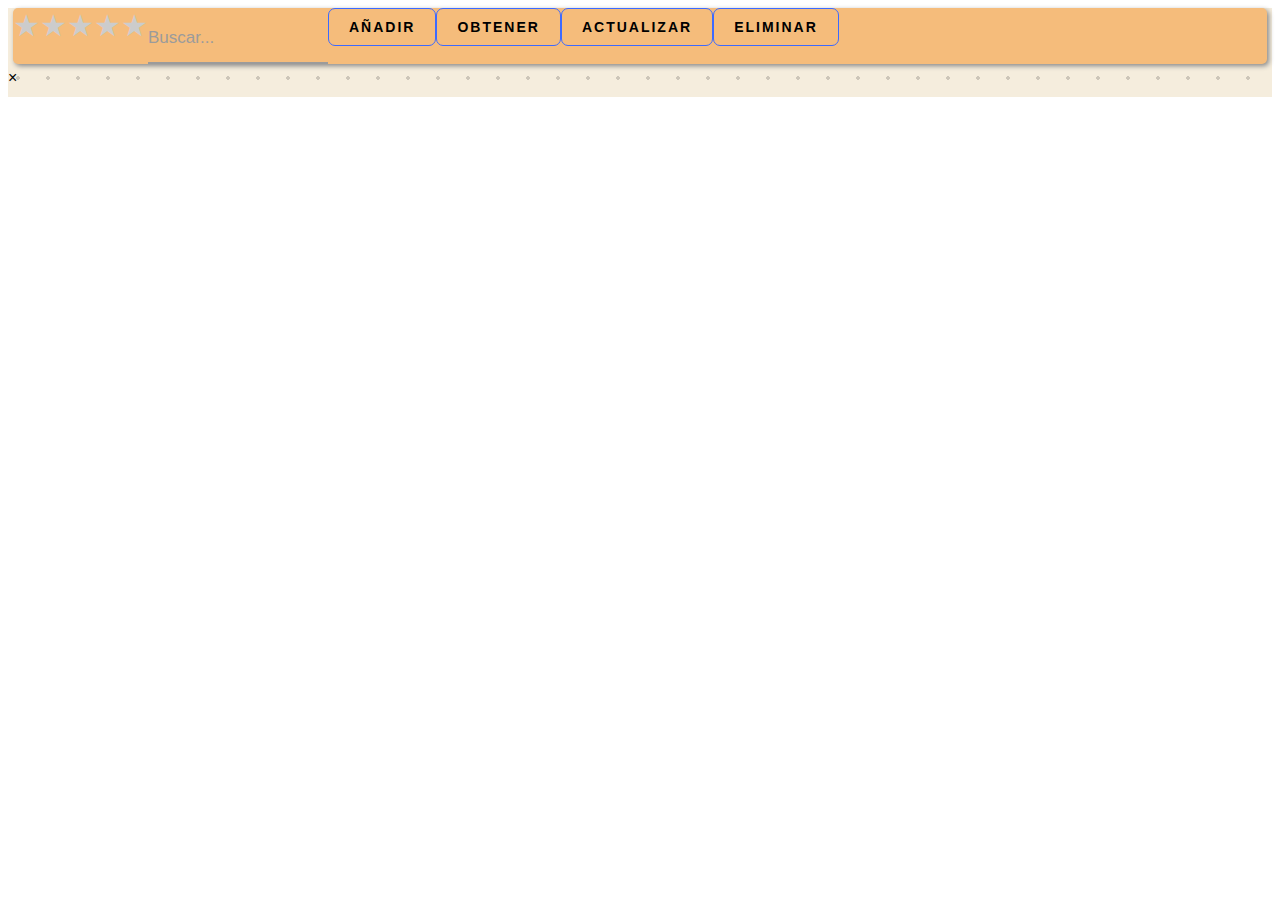
==== index.html @ a8325664 "Initial commit" ====
<!DOCTYPE html>
<html lang="es">
<head>
    <meta charset="UTF-8">
    <meta name="viewport" content="width=device-width, initial-scale=1.0">
    <script src="script.js" defer></script>
    <link rel="stylesheet" href="style.css">
    <title>Tienda falsa</title>
</head>
<body>
<div class="container">
    <div class="cabecera">
        <div class="rating">
            <input value="5" name="rating" id="star5" type="radio">
            <label for="star5"></label>
            <input value="4" name="rating" id="star4" type="radio">
            <label for="star4"></label>
            <input value="3" name="rating" id="star3" type="radio">
            <label for="star3"></label>
            <input value="2" name="rating" id="star2" type="radio">
            <label for="star2"></label>
            <input value="1" name="rating" id="star1" type="radio">
            <label for="star1"></label>
        </div>
        <div class="logo">
            
        </div>
        <div class="buscador">
            <div class="form__group field">
                <input type="text" class="form__field" placeholder="Buscar..." required="">
                <label for="name" class="form__label">Buscar...</label>
            </div>
        </div>
        <div class="aniadir" onclick="openAddProductModal()">
            <button class="boton">Añadir</button>
        </div>
        <div class="obtener" onclick="getProductFromDB()">
            <button class="boton">Obtener</button>
        </div>
        <div class="actualizar" onclick="updateProductInDB()">
            <button class="boton">Actualizar</button>
        </div>
        <div class="eliminar" onclick="deleteProductFromDB()">
            <button class="boton">Eliminar</button>
        </div>
    </div>

    <div id="addProductModal" class="modal">
        <span onclick="closeAddProductModal()" class="close">&times;</span>
        <div class="cuerpo">
            <div id="producto">
                <div class="img">
                   
                </div>
                <div class="titulo">
                    <p></p>
                </div>
                <div class="precio">
                    <p></p>
                </div>
                <div class="descripcion">
                    <p></p>
                </div>
            </div>
        </div>
    </div>
</div>
</body>
</html>
---- style.css ----
body{
font-family: 'Poppins', sans-serif;
}

.cabecera{
  display: flex;
  background-color:#F5BC7B;
  border-radius:5px;
  margin:5px;
  box-shadow: 2px 2px 5px #888;
}

.cuerpo{
  display: grid;
}

.form__group {
    position: relative;
    padding: 20px 0 0;
    width: 100%;
    max-width: 180px;
  }
  
  .form__field {
    font-family: inherit;
    width: 100%;
    border: none;
    border-bottom: 2px solid #9b9b9b;
    outline: 0;
    font-size: 17px;
    color: #fff;
    padding: 7px 0;
    background: transparent;
    transition: border-color 0.2s;
  }
  
  .form__field::placeholder {
    color: transparent;
  }
  
  .form__field:placeholder-shown ~ .form__label {
    font-size: 17px;
    cursor: text;
    top: 20px;
  }
  
  .form__label {
    position: absolute;
    top: 0;
    display: block;
    transition: 0.2s;
    font-size: 17px;
    color: #9b9b9b;
    pointer-events: none;
  }
  
  .form__field:focus {
    padding-bottom: 6px;
    font-weight: 700;
    border-width: 3px;
    border-image: linear-gradient(to right, #116399, #38caef);
    border-image-slice: 1;
  }
  
  .form__field:focus ~ .form__label {
    position: absolute;
    top: 0;
    display: block;
    transition: 0.2s;
    font-size: 17px;
    color: #38caef;
    font-weight: 700;
  }
  
  /* reset input */
  .form__field:required, .form__field:invalid {
    box-shadow: none;
  }


  /* CSS DE ESTRELLAS*/

  .rating {
    display: inline-block;
  }
  
  .rating input {
    display: none;
  }
  
  .rating label {
    float: right;
    cursor: pointer;
    color: #ccc;
    transition: color 0.3s;
  }
  
  .rating label:before {
    content: '\2605';
    font-size: 30px;
  }
  
  .rating input:checked ~ label,
  .rating label:hover,
  .rating label:hover ~ label {
    color: #6f00ff;
    transition: color 0.3s;
  }
  

  /*CSS DEL PRODUCTO*/



  .producto {
    position: relative;
    border-radius: 10px;
    width: 250px;
    height: 300px;
    background-color: lightgreen;
    -webkit-box-shadow: 1px 1px 12px #000;
    box-shadow: 1px 1px 12px #000;
    -webkit-transform: preserve-3d;
    -ms-transform: preserve-3d;
    transform: preserve-3d;
    -webkit-perspective: 2000px;
    perspective: 2000px;
    display: -webkit-box;
    display: -ms-flexbox;
    display: flex;
    flex-direction: row;
    flex-wrap: wrap;
    -webkit-box-align: center;
    -ms-flex-align: center;
    align-items: center;
    justify-content: center;
    color: #000;
    margin:10px;
  }
  
  .descripcion {
    top: 0;
    position: absolute;
    background-color: white;
    height: 100%;
    border-radius: 10px;
    cursor: pointer;
    -webkit-transition: all 0.5s;
    transition: all 0.5s;
    -webkit-transform-origin: 0;
    -ms-transform-origin: 0;
    transform-origin: 0;
    -webkit-box-shadow: 1px 1px 12px #000;
    box-shadow: 1px 1px 12px #000;
    display: flex;
    -webkit-box-align: center;
    -ms-flex-align: center;
    align-items: center;
    justify-content: center;
  }
  
  .producto:hover .descripcion {
    -webkit-transition: all 0.5s;
    transition: all 0.5s;
    -webkit-transform: rotatey(-80deg);
    -ms-transform: rotatey(-80deg);
    transform: rotatey(-80deg);
  }
  
  p {
    font-size: 10px;
    font-weight: bolder;
  }

  .producto img{
    height:100px;
    width:80px;
  }
  /*CSS DEL PATRÓN DEL CUERPO*/

  .container {
    width: 100%;
    height: 100%;
    /* Add your background pattern here */
    background-color:#F5EDDD;
    background-image: radial-gradient(rgba(12, 12, 12, 0.171) 2px, transparent 0);
    background-size: 30px 30px;
    background-position: -5px -5px;
  }

  /* CSS DE BOTONES*/

  .boton{
    position: relative;
    padding: 10px 20px;
    border-radius: 7px;
    border: 1px solid rgb(61, 106, 255);
    font-size: 14px;
    text-transform: uppercase;
    font-weight: 600;
    letter-spacing: 2px;
    background: transparent;
    color: #000000;
    overflow: hidden;
    box-shadow: 0 0 0 0 transparent;
    -webkit-transition: all 0.2s ease-in;
    -moz-transition: all 0.2s ease-in;
    transition: all 0.2s ease-in;
  }
  
  .boton:hover {
    background: rgb(61, 106, 255);
    box-shadow: 0 0 30px 5px rgba(0, 142, 236, 0.815);
    -webkit-transition: all 0.2s ease-out;
    -moz-transition: all 0.2s ease-out;
    transition: all 0.2s ease-out;
  }
  
  .boton:hover::before {
    -webkit-animation: sh02 0.5s 0s linear;
    -moz-animation: sh02 0.5s 0s linear;
    animation: sh02 0.5s 0s linear;
  }
  
  .boton::before {
    content: '';
    display: block;
    width: 0px;
    height: 86%;
    position: absolute;
    top: 7%;
    left: 0%;
    opacity: 0;
    background: #fff;
    box-shadow: 0 0 50px 30px #fff;
    -webkit-transform: skewX(-20deg);
    -moz-transform: skewX(-20deg);
    -ms-transform: skewX(-20deg);
    -o-transform: skewX(-20deg);
    transform: skewX(-20deg);
  }
  
  @keyframes sh02 {
    from {
      opacity: 0;
      left: 0%;
    }
  
    50% {
      opacity: 1;
    }
  
    to {
      opacity: 0;
      left: 100%;
    }
  }
  
  .boton:active {
    box-shadow: 0 0 0 0 transparent;
    -webkit-transition: box-shadow 0.2s ease-in;
    -moz-transition: box-shadow 0.2s ease-in;
    transition: box-shadow 0.2s ease-in;
  }
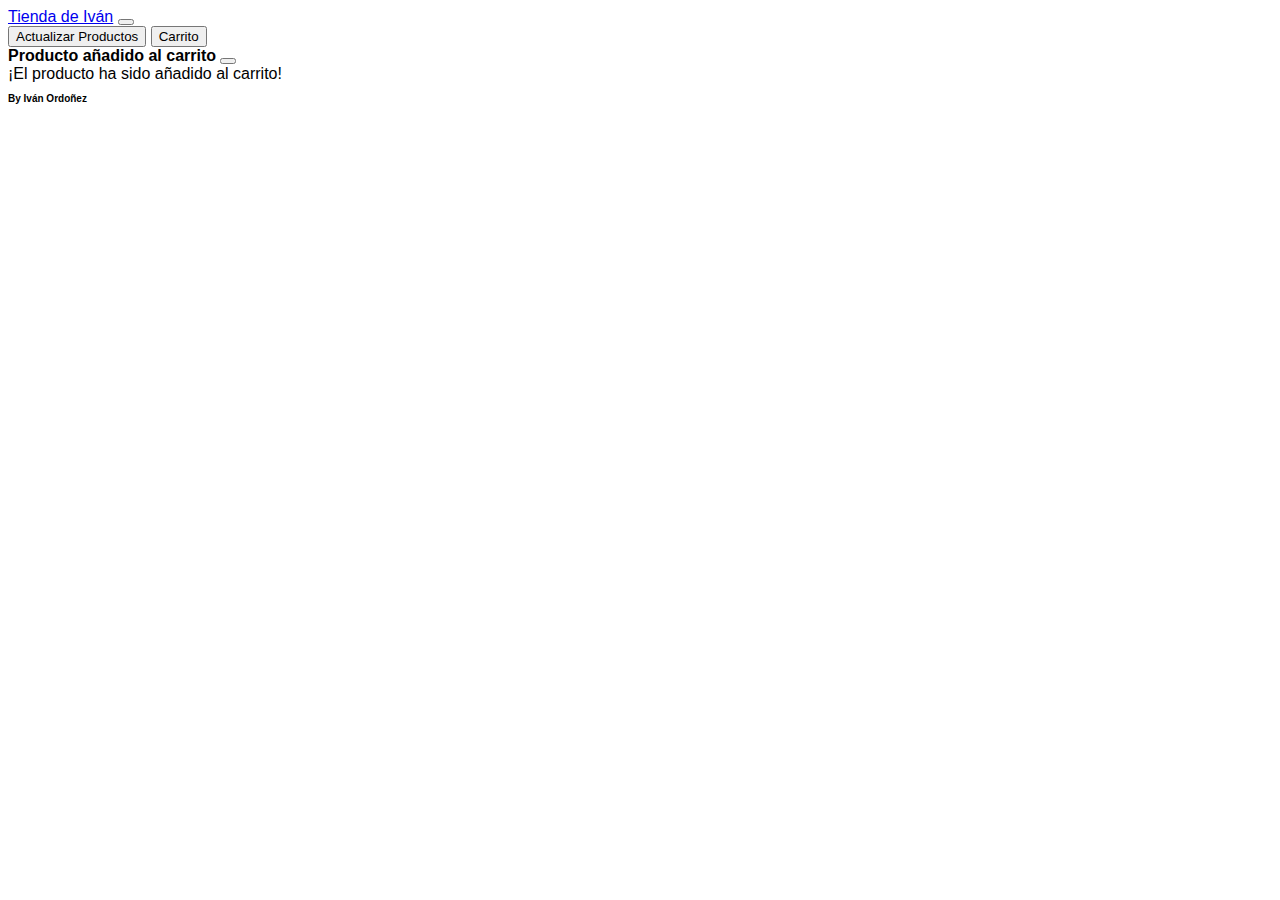
==== commit 5f96a388: "Tarea Api Casi Hecha Del Todo" ====
--- a/index.html
+++ b/index.html
@@ -1,69 +1,63 @@
 <!DOCTYPE html>
 <html lang="es">
+
 <head>
     <meta charset="UTF-8">
     <meta name="viewport" content="width=device-width, initial-scale=1.0">
-    <script src="script.js" defer></script>
+    <script src="script.js"></script>
+    <script>
+       window.addEventListener("load",function(event) {
+            mostrarDatos();
+        },false);
+    </script>
     <link rel="stylesheet" href="style.css">
+    <link href="https://cdn.jsdelivr.net/npm/bootstrap@5.3.2/dist/css/bootstrap.min.css" rel="stylesheet"
+        integrity="sha384-T3c6CoIi6uLrA9TneNEoa7RxnatzjcDSCmG1MXxSR1GAsXEV/Dwwykc2MPK8M2HN" crossorigin="anonymous">
     <title>Tienda falsa</title>
 </head>
+
 <body>
-<div class="container">
-    <div class="cabecera">
-        <div class="rating">
-            <input value="5" name="rating" id="star5" type="radio">
-            <label for="star5"></label>
-            <input value="4" name="rating" id="star4" type="radio">
-            <label for="star4"></label>
-            <input value="3" name="rating" id="star3" type="radio">
-            <label for="star3"></label>
-            <input value="2" name="rating" id="star2" type="radio">
-            <label for="star2"></label>
-            <input value="1" name="rating" id="star1" type="radio">
-            <label for="star1"></label>
+    <div class="container mt-3">
+        <nav class="navbar navbar-expand-lg bg-body-tertiary">
+            <div class="container-fluid justify-content-center">
+                <a class="navbar-brand" href="index.html">Tienda de Iván</a>
+                <button class="navbar-toggler" type="button" data-bs-toggle="collapse"
+                    data-bs-target="#navbarSupportedContent" aria-controls="navbarSupportedContent"
+                    aria-expanded="false" aria-label="Toggle navigation">
+                    <span class="navbar-toggler-icon"></span>
+                </button>
+                <div class="collapse navbar-collapse" id="navbarSupportedContent">
+                    <div class="ms-auto mt-3">
+                        <button class="btn btn-outline-success me-5" type="submit" id="getApiData">Actualizar
+                            Productos</button>
+
+                        <a href="carrito.html"> <button class="btn btn-outline-info">Carrito</button></a>
+                    </div>
+                </div>
+            </div>
+        </nav>
+
+        <div class="container mt-5">
+            <div class="row" id="userData"></div>
         </div>
-        <div class="logo">
-            
-        </div>
-        <div class="buscador">
-            <div class="form__group field">
-                <input type="text" class="form__field" placeholder="Buscar..." required="">
-                <label for="name" class="form__label">Buscar...</label>
+
+        <div class="toast" id="addedToCartToast" role="alert" aria-live="assertive" aria-atomic="true">
+            <div class="toast-header">
+                <strong class="me-auto">Producto añadido al carrito</strong>
+                <button type="button" class="btn-close" data-bs-dismiss="toast" aria-label="Close"></button>
+            </div>
+            <div class="toast-body">
+                ¡El producto ha sido añadido al carrito!
             </div>
         </div>
-        <div class="aniadir" onclick="openAddProductModal()">
-            <button class="boton">Añadir</button>
-        </div>
-        <div class="obtener" onclick="getProductFromDB()">
-            <button class="boton">Obtener</button>
-        </div>
-        <div class="actualizar" onclick="updateProductInDB()">
-            <button class="boton">Actualizar</button>
-        </div>
-        <div class="eliminar" onclick="deleteProductFromDB()">
-            <button class="boton">Eliminar</button>
-        </div>
-    </div>
 
-    <div id="addProductModal" class="modal">
-        <span onclick="closeAddProductModal()" class="close">&times;</span>
-        <div class="cuerpo">
-            <div id="producto">
-                <div class="img">
-                   
-                </div>
-                <div class="titulo">
-                    <p></p>
-                </div>
-                <div class="precio">
-                    <p></p>
-                </div>
-                <div class="descripcion">
-                    <p></p>
-                </div>
+        <footer class="fixed-bottom bg-dark text-center py-1">
+            <div class="container text-center">
+                <p class="fs-5 text-white">By Iván Ordoñez</p>
             </div>
-        </div>
-    </div>
-</div>
+        </footer>
+
+        <script src="https://cdn.jsdelivr.net/npm/bootstrap@5.3.2/dist/js/bootstrap.bundle.min.js" integrity="sha384-C6RzsynM9kWDrMNeT87bh95OGNyZPhcTNXj1NW7RuBCsyN/o0jlpcV8Qyq46cDfL"crossorigin="anonymous"></script>
 </body>
+
 </html>--- a/style.css
+++ b/style.css
@@ -178,7 +178,7 @@
   }
   /*CSS DEL PATRÓN DEL CUERPO*/
 
-  .container {
+  .Lcontainer {
     width: 100%;
     height: 100%;
     /* Add your background pattern here */
